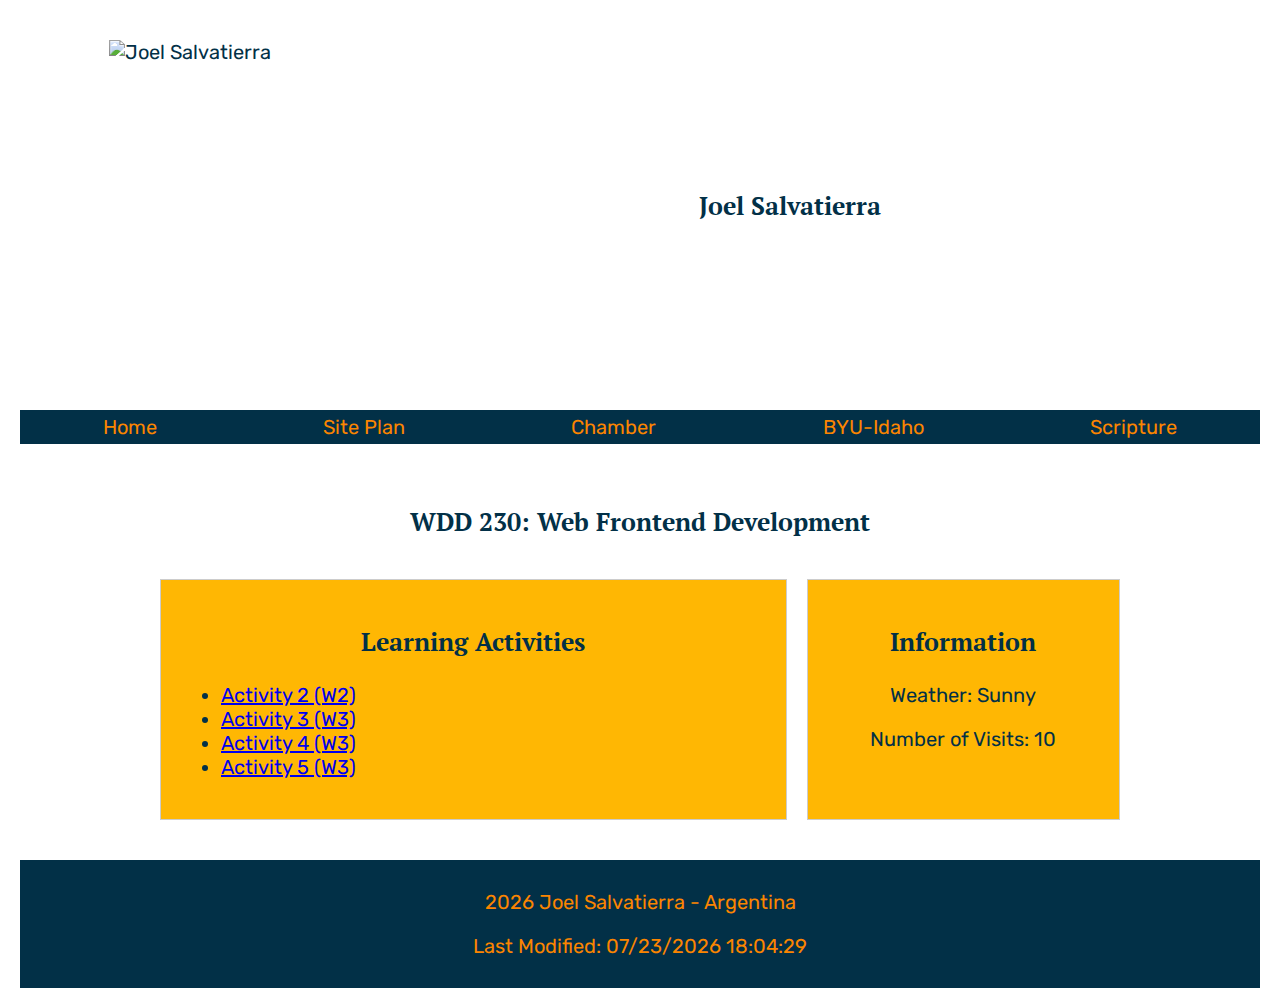
==== index.html @ 6640da7c "j" ====
<!DOCTYPE html>
<html lang="en-US">
<head>
    <meta charset="UTF-8">
    <meta http-equiv="X-UA-Compatible" content="IE=edge">
    <meta name="viewport" content="width=device-width, initial-scale=1">
    <title>Joel Salvatierra - WDD 230 - Web Frontend Development</title>
    <meta name="description"content="This is the WDD 230 - Web Frontend Development course assignment portal made by Joel Salvatierra. Here we will apply the knowdlege adquired in the course, all it will be made by me Joel Salvatierra, and will be view by the course assigned." />
    <meta name="author" content="Joel Salvatierra" />
    <link rel="icon" href="images/favicon.ico">
    <link rel="stylesheet" href="styles/normalize.css">
    <link rel="stylesheet" type="text/css" href="styles/base.css" />
    <meta property="og:title" content="Joel Salvatierra" />
    <meta property="og:type" content="website" />
    <meta property="og:image" content="images/bsas.jpg" />
    <meta property="og:url" content="https://jsalvatierrajkl.github.io/wdd230/" />
</head>
<body>
    <header>
        <img src="images/ME.png" alt="Joel Salvatierra" id="headerimage">
        <h1>Joel Salvatierra</h1>        
    </header>
    
    <nav>
        <button id="menu"></button>
        <ul class="navigation">
            <li><a href="/wdd230/index.html">Home</a></li>
            <li><a href="/WDD230/">Site Plan</a></li>
            <li><a href="chamber/">Chamber</a></li>
            <li><a href="https://www.byui.edu/" target="_blank">BYU-Idaho</a></li>
            <li><a href="https://www.churchofjesuschrist.org/study/scriptures" target="_blank">Scripture</a></li>
        </ul>
    </nav>
    
    <main>
        <h2 id="course-title">WDD 230: Web Frontend Development</h2>
        <section id="card-container">
            <section class="card">
                <h3 id="LA-title">Learning Activities</h3>
                <ul>
                    <li><a href="/lesson2/design-principles.html">Activity 2 (W2)</a></li>
                    <li><a href="/lesson3/week03.html">Activity 3 (W3)</a></li>
                    <li><a href="https://codepen.io/JSalvatierrajkl/pen/ZEVoego">Activity 4 (W3)</a></li>
                    <li><a href="https://codepen.io/JSalvatierrajkl/pen/JjwvNbQ">Activity 5 (W3)</a></li>
                    <!-- Add more activities as needed -->
                </ul>
            </section>

            <section class="card" id="information-card">
                <h3>Information</h3>
                <!-- Placeholder information about weather, number of visits to the page, etc -->
                <p>Weather: Sunny</p>
                <p>Number of Visits: 10</p>
            </section>
        </section>
    </main>
    
    <footer>
        <p> <span id="currentYear"></span> Joel Salvatierra - Argentina</p>
        <p id="lastModified"></p>
    </footer>

    <script src="scripts/script.js"></script>
</body>
</html>
---- styles/base.css ----
@import url('https://fonts.googleapis.com/css2?family=PT+Serif&family=Rubik:wght@300;400;500&display=swap');
/*Colors: #8ECAE6; #219EBC; #023047; #FFB703; #FB8500*/

body {
    background-color: white;
    color: #023047;
    margin: 10px;
    padding: 10px;
}

#headerimage {
    height: 330px;
}
#menu{
    display: none;
}
main {
    max-width: 1500px;
    margin: 0 auto;
    padding: 20px;
    display: grid;
}

#card-container{
    width: 80%;
    margin: 0 auto;
    padding: 20px;
    display: grid;
    grid-template-columns: 2fr 1fr;
    grid-gap: 20px; /* Add spacing between columns */
}
.card {
    border: 1px solid #ccc;
    padding: 20px;
    background-color: #FFB703;  
}
#course-title {
    text-align: center;
}



#information-card {
    border: 1px solid #ccc;
    padding: 20px;
    text-align: center;
}

#LA-title{
    text-align: center;
}


@media screen and (max-width: 1000px) {
    .form {
        margin: 0 auto;
        margin-top: 50px;
        border-radius: 5px;
        color: white;
        background-color: #275434;
        padding: 20px;
        width: 350px;
        font-family: "Rubik Dirt", Arial, sans-serif;;
      }
    
    #headerimage {
        height: 7em;
        width: 7em;
    }
    
    main {
        max-width: 1000px;
        min-width: fit-content;
        margin: 0 auto;
        padding: 20px;
        display: block;
    }
    
    #course-title {
        text-align: center;
    }
    #card-container{
        max-width: 1000px;
        margin: 0 auto;
        padding: 20px;
        display: block;
        margin-bottom: 20px; 
    }
    .card {
        border: 1px solid #ccc;
        padding: 20px;
        background-color: #FFB703; 
        margin-bottom: 25px 
    }
    
    /* small view navigation */
    #menu {
        display: block;
    	font-size: 1.5rem;
    	border: 1px solid rgba(0,0,0,.3);
    	padding: 3px 7px 6px;
    	background-color: #023047;
    	color: #FFB703;
     	position: absolute;
      top: 10px; 
      right: 10px; 
    }

    #menu::before {
    	content: "☰";
    }

    #menu.open::before {
    	content: "✖";
    }

    .navigation {
    	display: flex;
    	flex-direction: column;
    	list-style: none;
    	background-color: #023047;
    	color: #FB8500;
    }
    .navigation li {
    	display: none;
    }
    .navigation li a {
    	display: block;
    	padding: 1rem;
    	text-align: center;
    	text-decoration: none;
    	color: #FB8500;
    }
    .navigation li a:hover {
    	background-color: #FB8500;
    	color: #023047;
    	font-weight: 700;
    }

    /* when the button is clicked - the open class is toggle (added/removed) and accounted for here */
    .open li {
    	display: block;
    	width: 100%;
    }
    .open li a {
    	display: block;
    }

    .active::before {
    	content: "📍 ";
    }

    .stuff {
    	margin: .5m;
    	border: 1px solid rgba(0,0,0,.1);
    	background-color: #bed;
    	max-width: 580px;
    	height: 100vh;
    
    }
    .navigation li a.active {
      background-color: #555; 
      font-weight: bold;
    }
}
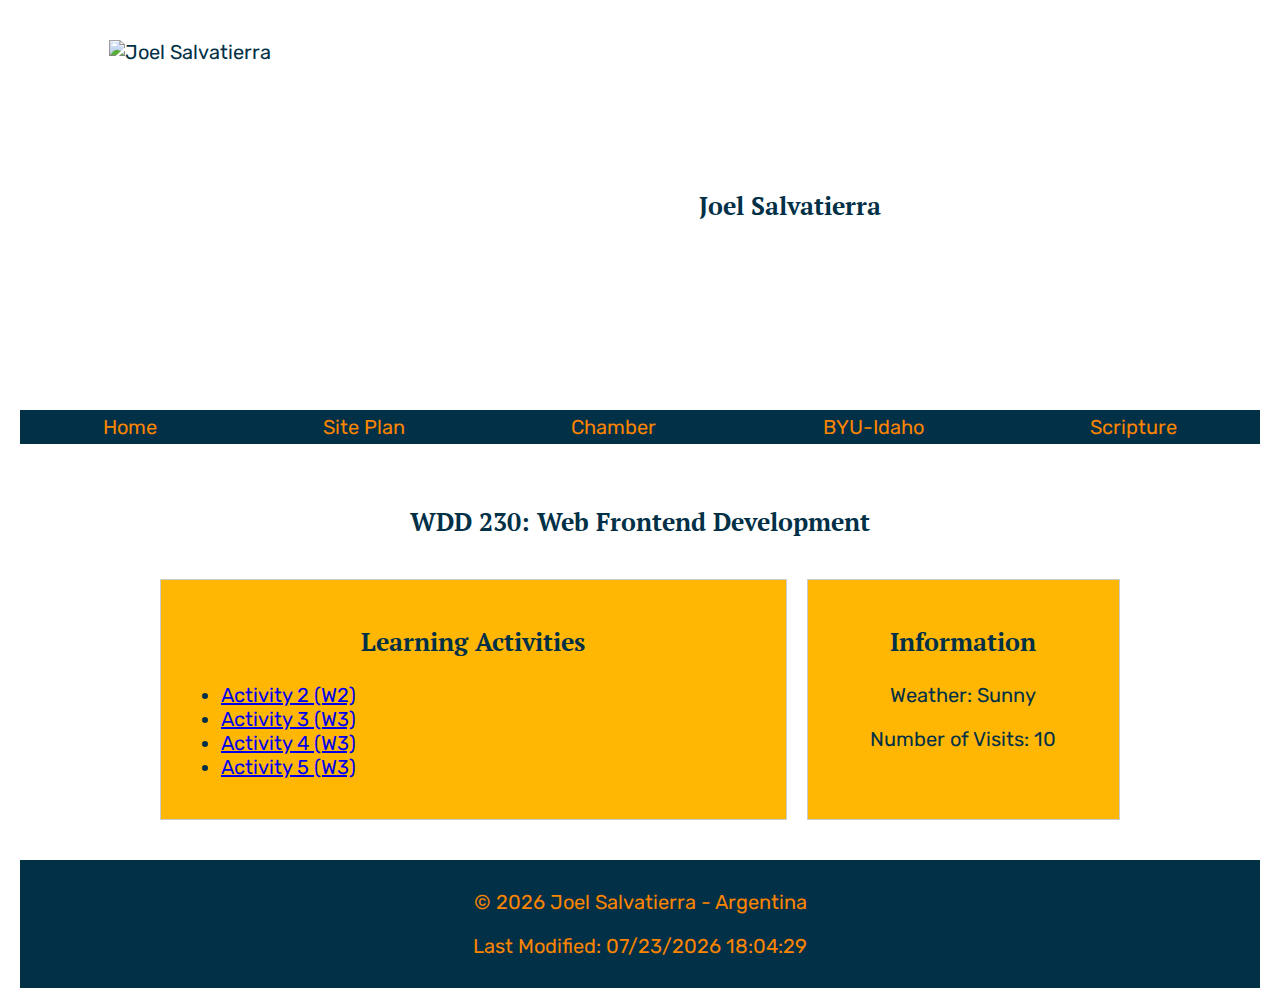
==== commit 7dff9827: "jkl" ====
--- a/index.html
+++ b/index.html
@@ -22,10 +22,9 @@
     </header>
     
     <nav>
-        <button id="menu"></button>
-        <ul class="navigation">
-            <li><a href="/wdd230/index.html">Home</a></li>
-            <li><a href="/WDD230/">Site Plan</a></li>
+        <ul>
+            <li><a href="/WDD230/index.html">Home</a></li>
+            <li><a href="/WDD230/lesson3/chamber-site-plan.html">Site Plan</a></li>
             <li><a href="chamber/">Chamber</a></li>
             <li><a href="https://www.byui.edu/" target="_blank">BYU-Idaho</a></li>
             <li><a href="https://www.churchofjesuschrist.org/study/scriptures" target="_blank">Scripture</a></li>
@@ -38,8 +37,8 @@
             <section class="card">
                 <h3 id="LA-title">Learning Activities</h3>
                 <ul>
-                    <li><a href="/lesson2/design-principles.html">Activity 2 (W2)</a></li>
-                    <li><a href="/lesson3/week03.html">Activity 3 (W3)</a></li>
+                    <li><a href="/WDD230/lesson2/design-principles.html">Activity 2 (W2)</a></li>
+                    <li><a href="/WDD230/lesson3/week03.html">Activity 3 (W3)</a></li>
                     <li><a href="https://codepen.io/JSalvatierrajkl/pen/ZEVoego">Activity 4 (W3)</a></li>
                     <li><a href="https://codepen.io/JSalvatierrajkl/pen/JjwvNbQ">Activity 5 (W3)</a></li>
                     <!-- Add more activities as needed -->
@@ -56,10 +55,10 @@
     </main>
     
     <footer>
-        <p> <span id="currentYear"></span> Joel Salvatierra - Argentina</p>
+        <p>&#169; <span id="currentYear"></span> Joel Salvatierra - Argentina</p>
         <p id="lastModified"></p>
     </footer>
 
-    <script src="scripts/script.js"></script>
+    <script src="scripts/getdates.js"></script>
 </body>
 </html>--- a/styles/base.css
+++ b/styles/base.css
@@ -12,9 +12,7 @@
 #headerimage {
     height: 330px;
 }
-#menu{
-    display: none;
-}
+
 main {
     max-width: 1500px;
     margin: 0 auto;
@@ -65,8 +63,7 @@
       }
     
     #headerimage {
-        height: 7em;
-        width: 7em;
+        height: 10em;
     }
     
     main {
@@ -94,73 +91,5 @@
         margin-bottom: 25px 
     }
     
-    /* small view navigation */
-    #menu {
-        display: block;
-    	font-size: 1.5rem;
-    	border: 1px solid rgba(0,0,0,.3);
-    	padding: 3px 7px 6px;
-    	background-color: #023047;
-    	color: #FFB703;
-     	position: absolute;
-      top: 10px; 
-      right: 10px; 
-    }
 
-    #menu::before {
-    	content: "☰";
-    }
-
-    #menu.open::before {
-    	content: "✖";
-    }
-
-    .navigation {
-    	display: flex;
-    	flex-direction: column;
-    	list-style: none;
-    	background-color: #023047;
-    	color: #FB8500;
-    }
-    .navigation li {
-    	display: none;
-    }
-    .navigation li a {
-    	display: block;
-    	padding: 1rem;
-    	text-align: center;
-    	text-decoration: none;
-    	color: #FB8500;
-    }
-    .navigation li a:hover {
-    	background-color: #FB8500;
-    	color: #023047;
-    	font-weight: 700;
-    }
-
-    /* when the button is clicked - the open class is toggle (added/removed) and accounted for here */
-    .open li {
-    	display: block;
-    	width: 100%;
-    }
-    .open li a {
-    	display: block;
-    }
-
-    .active::before {
-    	content: "📍 ";
-    }
-
-    .stuff {
-    	margin: .5m;
-    	border: 1px solid rgba(0,0,0,.1);
-    	background-color: #bed;
-    	max-width: 580px;
-    	height: 100vh;
-    
-    }
-    .navigation li a.active {
-      background-color: #555; 
-      font-weight: bold;
-    }
 }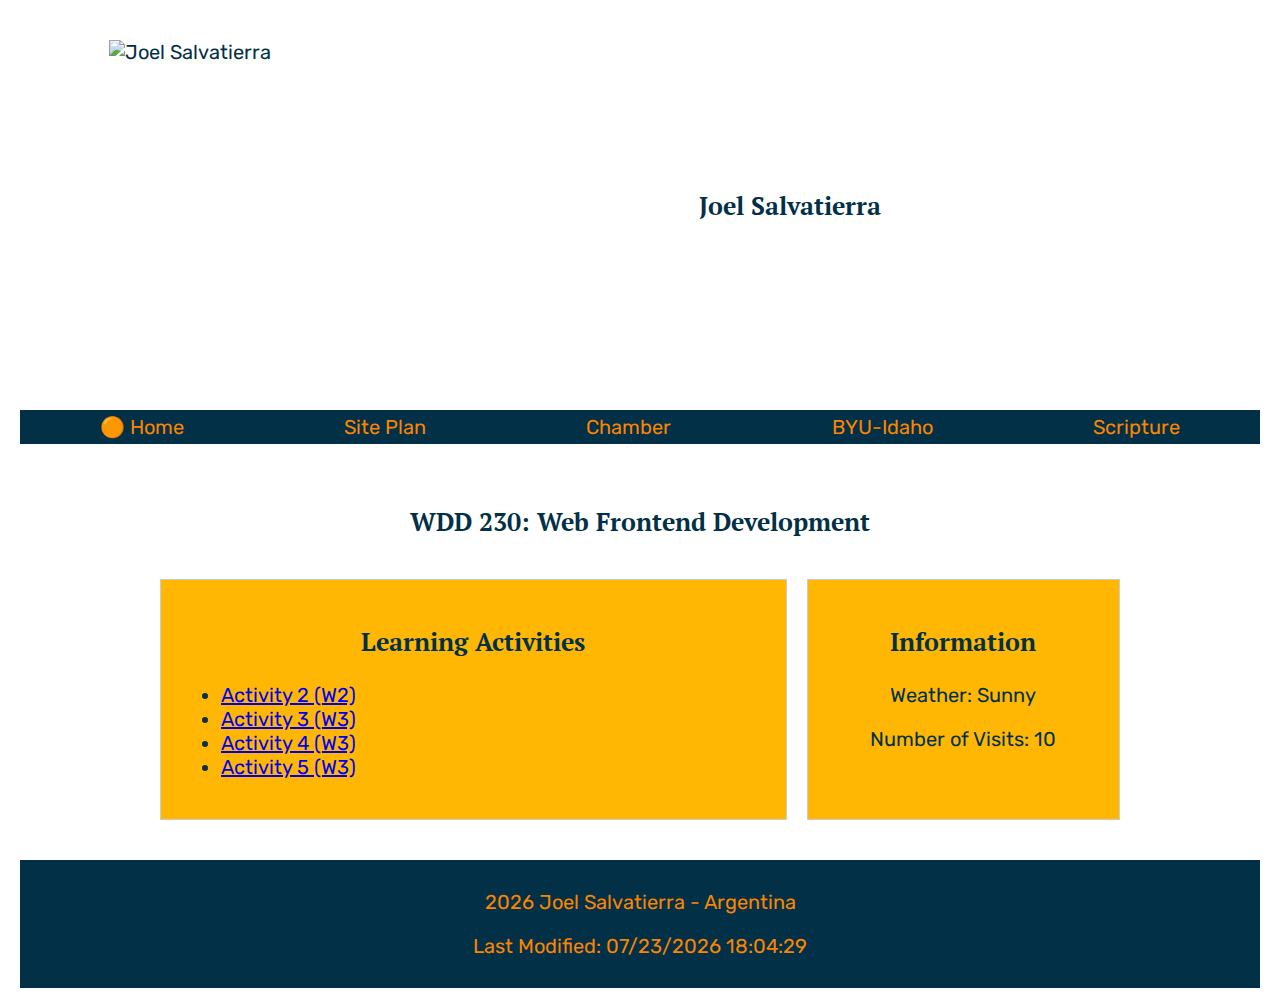
==== commit 5176462a: "jkl" ====
--- a/index.html
+++ b/index.html
@@ -22,9 +22,10 @@
     </header>
     
     <nav>
-        <ul>
-            <li><a href="/WDD230/index.html">Home</a></li>
-            <li><a href="/WDD230/lesson3/chamber-site-plan.html">Site Plan</a></li>
+        <button id="menu"></button>
+        <ul class="navigation">
+            <li><a href="/index.html" class="active">Home</a></li>
+            <li><a href="/lesson3/chamber-site-plan.html">Site Plan</a></li>
             <li><a href="chamber/">Chamber</a></li>
             <li><a href="https://www.byui.edu/" target="_blank">BYU-Idaho</a></li>
             <li><a href="https://www.churchofjesuschrist.org/study/scriptures" target="_blank">Scripture</a></li>
@@ -37,8 +38,8 @@
             <section class="card">
                 <h3 id="LA-title">Learning Activities</h3>
                 <ul>
-                    <li><a href="/WDD230/lesson2/design-principles.html">Activity 2 (W2)</a></li>
-                    <li><a href="/WDD230/lesson3/week03.html">Activity 3 (W3)</a></li>
+                    <li><a href="/lesson2/design-principles.html">Activity 2 (W2)</a></li>
+                    <li><a href="/lesson3/week03.html">Activity 3 (W3)</a></li>
                     <li><a href="https://codepen.io/JSalvatierrajkl/pen/ZEVoego">Activity 4 (W3)</a></li>
                     <li><a href="https://codepen.io/JSalvatierrajkl/pen/JjwvNbQ">Activity 5 (W3)</a></li>
                     <!-- Add more activities as needed -->
@@ -55,10 +56,10 @@
     </main>
     
     <footer>
-        <p>&#169; <span id="currentYear"></span> Joel Salvatierra - Argentina</p>
+        <p> <span id="currentYear"></span> Joel Salvatierra - Argentina</p>
         <p id="lastModified"></p>
     </footer>
 
-    <script src="scripts/getdates.js"></script>
+    <script src="scripts/script.js"></script>
 </body>
 </html>--- a/styles/base.css
+++ b/styles/base.css
@@ -12,7 +12,9 @@
 #headerimage {
     height: 330px;
 }
-
+#menu{
+    display: none;
+}
 main {
     max-width: 1500px;
     margin: 0 auto;
@@ -49,6 +51,10 @@
     text-align: center;
 }
 
+.active::before {
+    content: "🟠 ";
+}
+
 
 @media screen and (max-width: 1000px) {
     .form {
@@ -63,7 +69,8 @@
       }
     
     #headerimage {
-        height: 10em;
+        height: 7em;
+        width: 7em;
     }
     
     main {
@@ -91,5 +98,8 @@
         margin-bottom: 25px 
     }
     
-
+    /*small view navigation*/
+    #menu {
+        display: block;
+    }
 }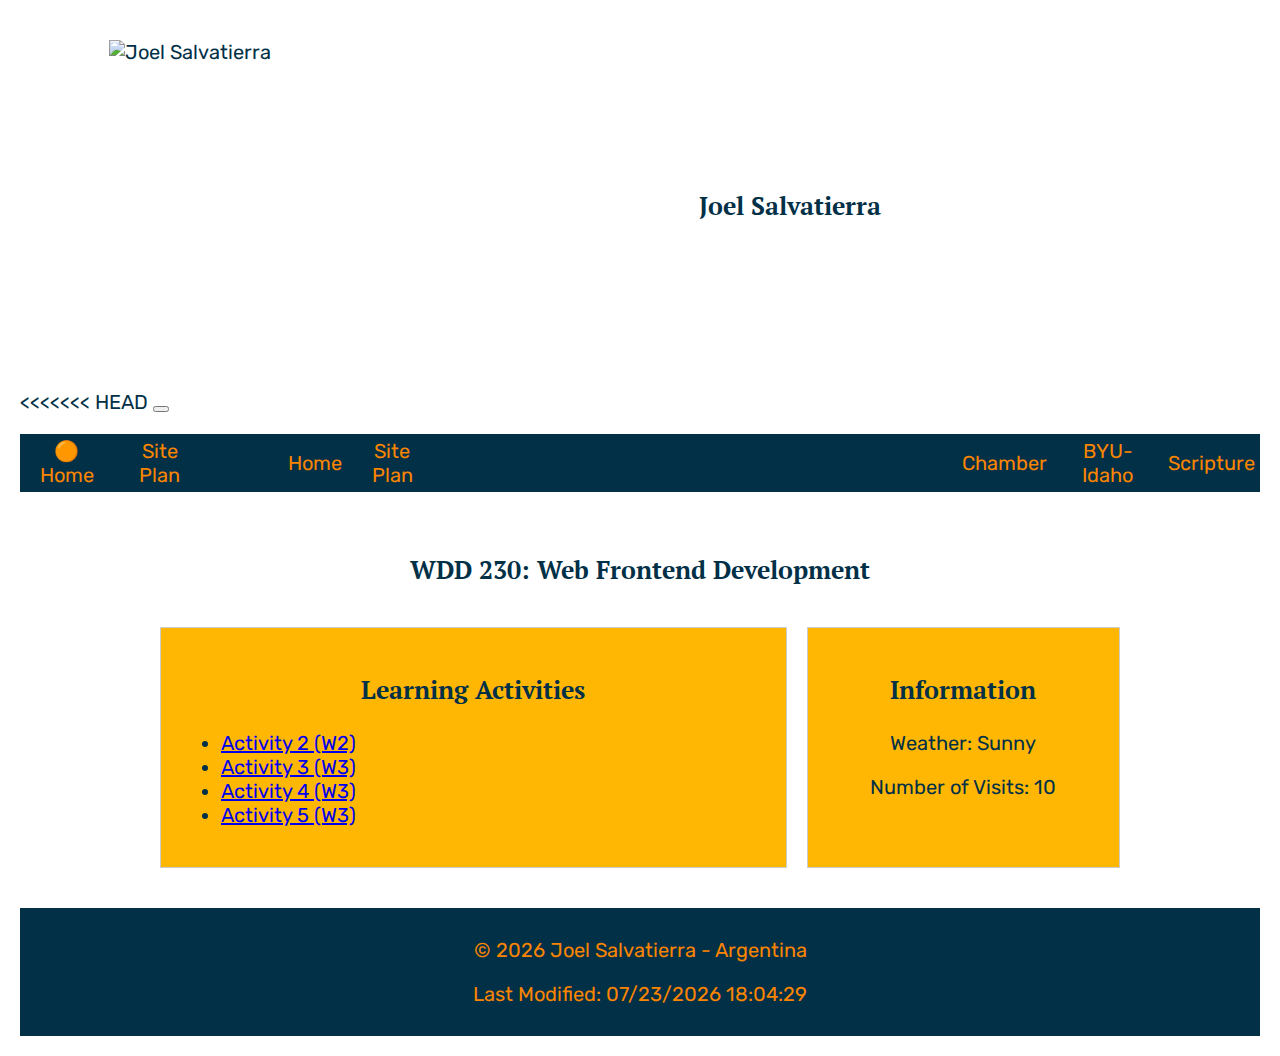
==== commit 54d9abe8: "Merge branch 'main' of https://github.com/JSalvatierrajkl/wdd230" ====
--- a/index.html
+++ b/index.html
@@ -22,10 +22,16 @@
     </header>
     
     <nav>
+<<<<<<< HEAD
         <button id="menu"></button>
         <ul class="navigation">
             <li><a href="/index.html" class="active">Home</a></li>
             <li><a href="/lesson3/chamber-site-plan.html">Site Plan</a></li>
+=======
+        <ul>
+            <li><a href="/WDD230/index.html">Home</a></li>
+            <li><a href="/WDD230/lesson3/chamber-site-plan.html">Site Plan</a></li>
+>>>>>>> 7dff9827dce554f5a0f7bfd0a63ac7669e903a68
             <li><a href="chamber/">Chamber</a></li>
             <li><a href="https://www.byui.edu/" target="_blank">BYU-Idaho</a></li>
             <li><a href="https://www.churchofjesuschrist.org/study/scriptures" target="_blank">Scripture</a></li>
@@ -38,8 +44,8 @@
             <section class="card">
                 <h3 id="LA-title">Learning Activities</h3>
                 <ul>
-                    <li><a href="/lesson2/design-principles.html">Activity 2 (W2)</a></li>
-                    <li><a href="/lesson3/week03.html">Activity 3 (W3)</a></li>
+                    <li><a href="/WDD230/lesson2/design-principles.html">Activity 2 (W2)</a></li>
+                    <li><a href="/WDD230/lesson3/week03.html">Activity 3 (W3)</a></li>
                     <li><a href="https://codepen.io/JSalvatierrajkl/pen/ZEVoego">Activity 4 (W3)</a></li>
                     <li><a href="https://codepen.io/JSalvatierrajkl/pen/JjwvNbQ">Activity 5 (W3)</a></li>
                     <!-- Add more activities as needed -->
@@ -56,10 +62,10 @@
     </main>
     
     <footer>
-        <p> <span id="currentYear"></span> Joel Salvatierra - Argentina</p>
+        <p>&#169; <span id="currentYear"></span> Joel Salvatierra - Argentina</p>
         <p id="lastModified"></p>
     </footer>
 
-    <script src="scripts/script.js"></script>
+    <script src="scripts/getdates.js"></script>
 </body>
 </html>--- a/styles/base.css
+++ b/styles/base.css
@@ -12,9 +12,7 @@
 #headerimage {
     height: 330px;
 }
-#menu{
-    display: none;
-}
+
 main {
     max-width: 1500px;
     margin: 0 auto;
@@ -69,8 +67,7 @@
       }
     
     #headerimage {
-        height: 7em;
-        width: 7em;
+        height: 10em;
     }
     
     main {
@@ -98,8 +95,12 @@
         margin-bottom: 25px 
     }
     
+<<<<<<< HEAD
     /*small view navigation*/
     #menu {
         display: block;
     }
+=======
+
+>>>>>>> 7dff9827dce554f5a0f7bfd0a63ac7669e903a68
 }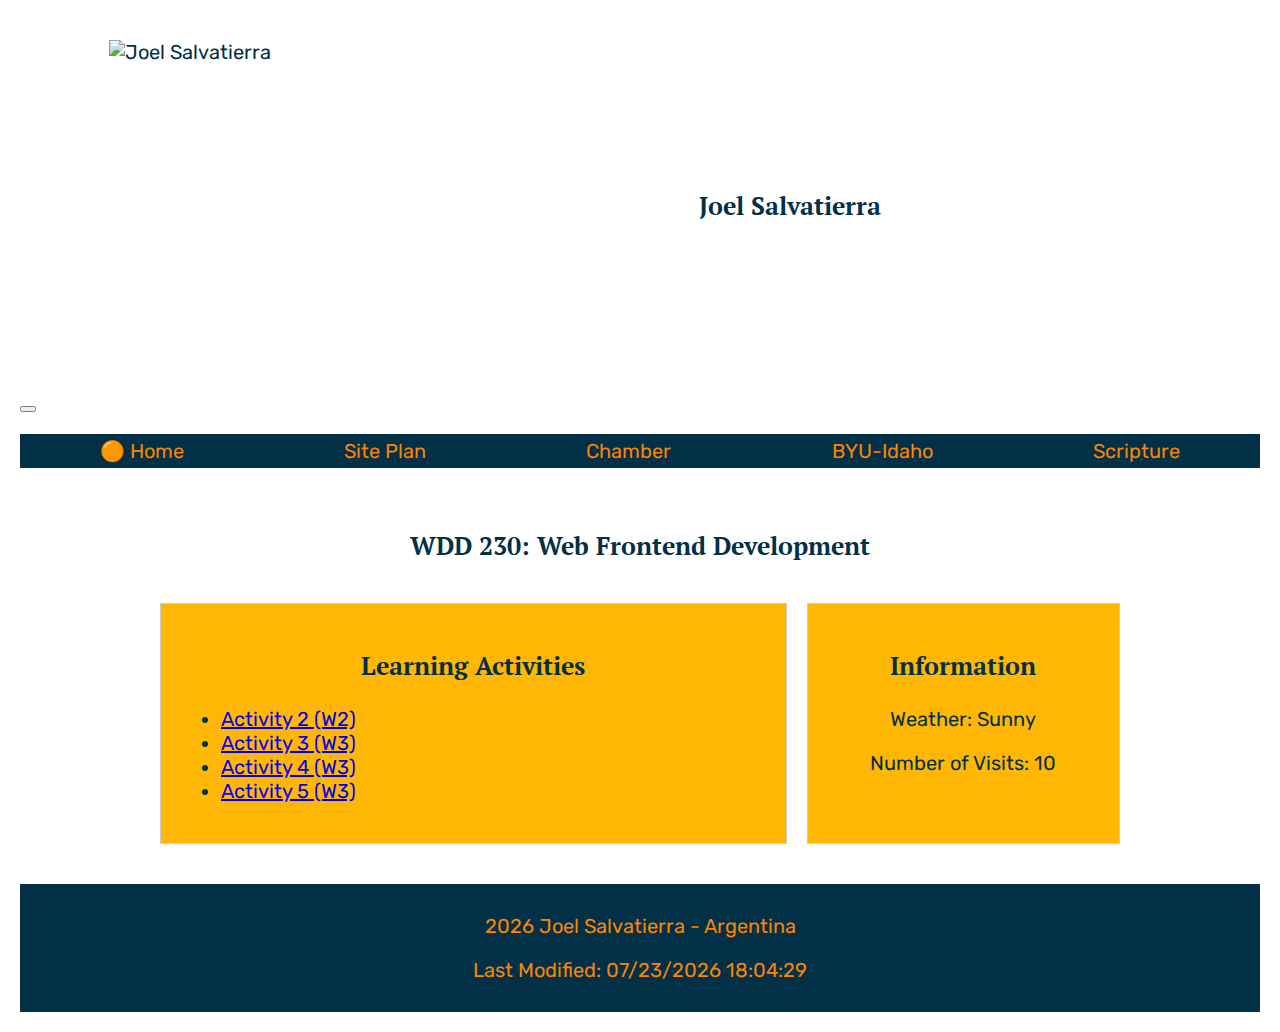
==== commit a768d2dd: "last" ====
--- a/index.html
+++ b/index.html
@@ -22,16 +22,10 @@
     </header>
     
     <nav>
-<<<<<<< HEAD
         <button id="menu"></button>
         <ul class="navigation">
             <li><a href="/index.html" class="active">Home</a></li>
             <li><a href="/lesson3/chamber-site-plan.html">Site Plan</a></li>
-=======
-        <ul>
-            <li><a href="/WDD230/index.html">Home</a></li>
-            <li><a href="/WDD230/lesson3/chamber-site-plan.html">Site Plan</a></li>
->>>>>>> 7dff9827dce554f5a0f7bfd0a63ac7669e903a68
             <li><a href="chamber/">Chamber</a></li>
             <li><a href="https://www.byui.edu/" target="_blank">BYU-Idaho</a></li>
             <li><a href="https://www.churchofjesuschrist.org/study/scriptures" target="_blank">Scripture</a></li>
@@ -39,13 +33,13 @@
     </nav>
     
     <main>
-        <h2 id="course-title">WDD 230: Web Frontend Development</h2>
+        <h2 id="course-title">WDD 230: Web Frontend Development </h2>
         <section id="card-container">
             <section class="card">
                 <h3 id="LA-title">Learning Activities</h3>
                 <ul>
-                    <li><a href="/WDD230/lesson2/design-principles.html">Activity 2 (W2)</a></li>
-                    <li><a href="/WDD230/lesson3/week03.html">Activity 3 (W3)</a></li>
+                    <li><a href="/lesson2/design-principles.html">Activity 2 (W2)</a></li>
+                    <li><a href="/lesson3/week03.html">Activity 3 (W3)</a></li>
                     <li><a href="https://codepen.io/JSalvatierrajkl/pen/ZEVoego">Activity 4 (W3)</a></li>
                     <li><a href="https://codepen.io/JSalvatierrajkl/pen/JjwvNbQ">Activity 5 (W3)</a></li>
                     <!-- Add more activities as needed -->
@@ -62,10 +56,10 @@
     </main>
     
     <footer>
-        <p>&#169; <span id="currentYear"></span> Joel Salvatierra - Argentina</p>
+        <p> <span id="currentYear"></span> Joel Salvatierra - Argentina</p>
         <p id="lastModified"></p>
     </footer>
 
-    <script src="scripts/getdates.js"></script>
+    <script src="scripts/script.js"></script>
 </body>
 </html>--- a/styles/base.css
+++ b/styles/base.css
@@ -95,12 +95,8 @@
         margin-bottom: 25px 
     }
     
-<<<<<<< HEAD
     /*small view navigation*/
     #menu {
         display: block;
     }
-=======
-
->>>>>>> 7dff9827dce554f5a0f7bfd0a63ac7669e903a68
 }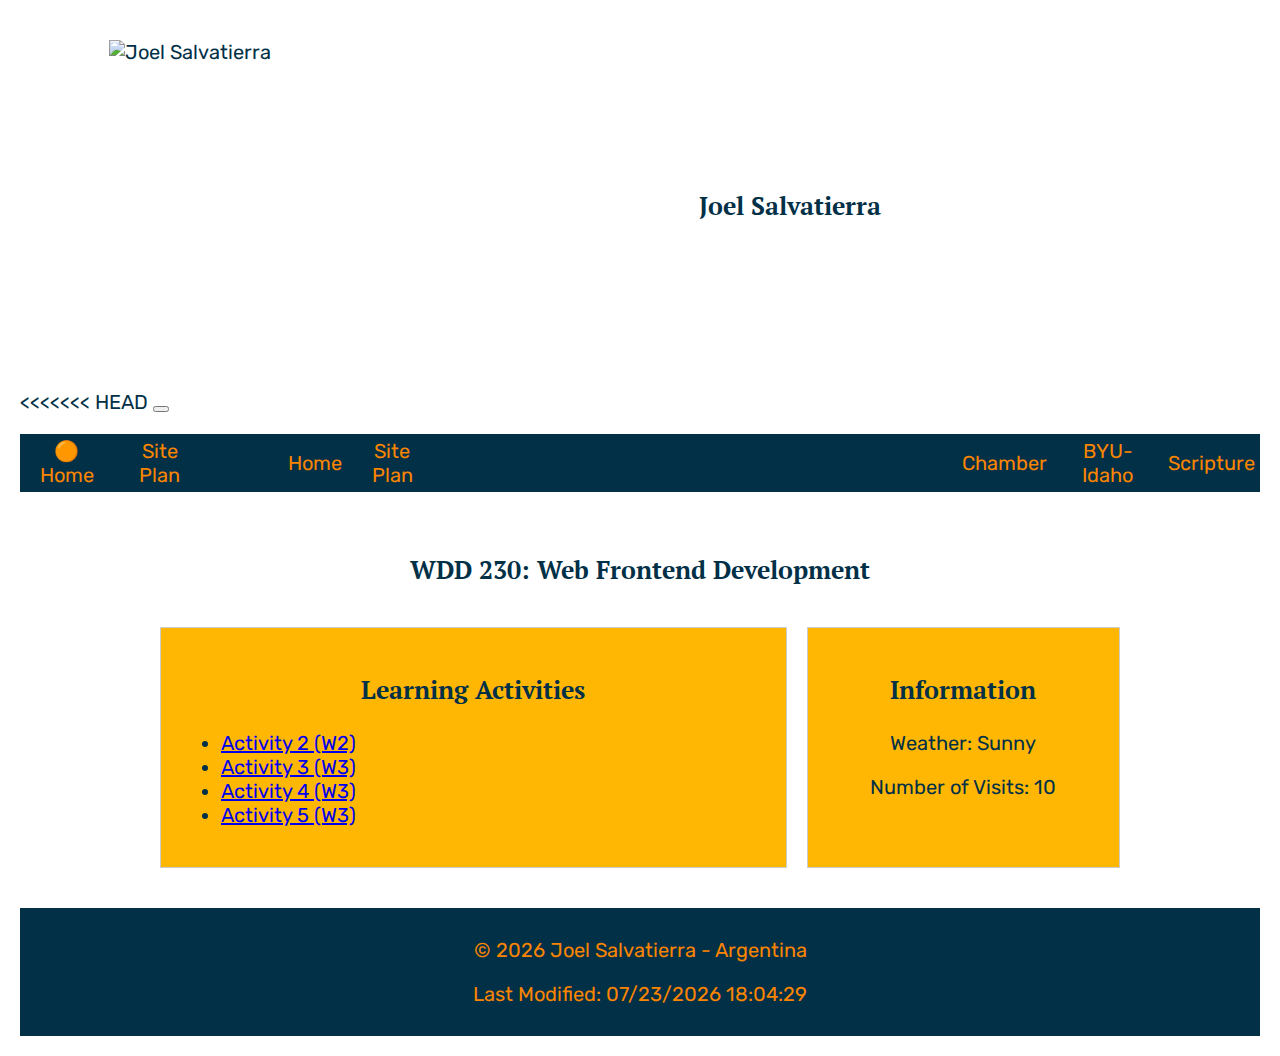
==== commit 7bc23a66: "Merge branch 'main' of https://github.com/JSalvatierrajkl/wdd230" ====
--- a/index.html
+++ b/index.html
@@ -22,10 +22,16 @@
     </header>
     
     <nav>
+<<<<<<< HEAD
         <button id="menu"></button>
         <ul class="navigation">
             <li><a href="/index.html" class="active">Home</a></li>
             <li><a href="/lesson3/chamber-site-plan.html">Site Plan</a></li>
+=======
+        <ul>
+            <li><a href="/WDD230/index.html">Home</a></li>
+            <li><a href="/WDD230/lesson3/chamber-site-plan.html">Site Plan</a></li>
+>>>>>>> 7dff9827dce554f5a0f7bfd0a63ac7669e903a68
             <li><a href="chamber/">Chamber</a></li>
             <li><a href="https://www.byui.edu/" target="_blank">BYU-Idaho</a></li>
             <li><a href="https://www.churchofjesuschrist.org/study/scriptures" target="_blank">Scripture</a></li>
@@ -38,8 +44,8 @@
             <section class="card">
                 <h3 id="LA-title">Learning Activities</h3>
                 <ul>
-                    <li><a href="/lesson2/design-principles.html">Activity 2 (W2)</a></li>
-                    <li><a href="/lesson3/week03.html">Activity 3 (W3)</a></li>
+                    <li><a href="/WDD230/lesson2/design-principles.html">Activity 2 (W2)</a></li>
+                    <li><a href="/WDD230/lesson3/week03.html">Activity 3 (W3)</a></li>
                     <li><a href="https://codepen.io/JSalvatierrajkl/pen/ZEVoego">Activity 4 (W3)</a></li>
                     <li><a href="https://codepen.io/JSalvatierrajkl/pen/JjwvNbQ">Activity 5 (W3)</a></li>
                     <!-- Add more activities as needed -->
@@ -56,10 +62,10 @@
     </main>
     
     <footer>
-        <p> <span id="currentYear"></span> Joel Salvatierra - Argentina</p>
+        <p>&#169; <span id="currentYear"></span> Joel Salvatierra - Argentina</p>
         <p id="lastModified"></p>
     </footer>
 
-    <script src="scripts/script.js"></script>
+    <script src="scripts/getdates.js"></script>
 </body>
 </html>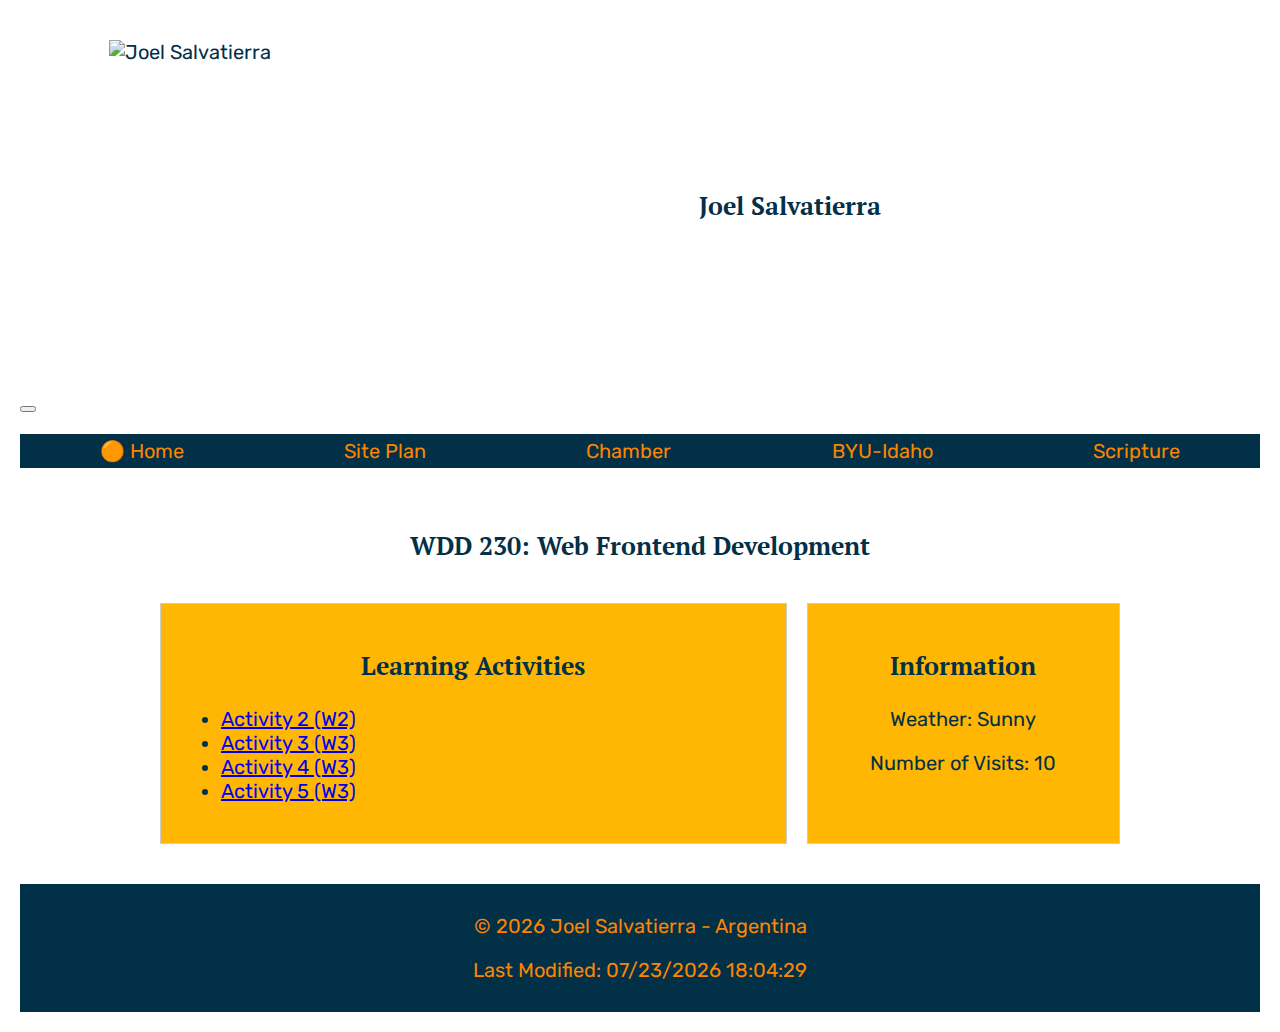
==== commit 7afe304e: "asdf" ====
--- a/index.html
+++ b/index.html
@@ -22,16 +22,10 @@
     </header>
     
     <nav>
-<<<<<<< HEAD
         <button id="menu"></button>
         <ul class="navigation">
             <li><a href="/index.html" class="active">Home</a></li>
             <li><a href="/lesson3/chamber-site-plan.html">Site Plan</a></li>
-=======
-        <ul>
-            <li><a href="/WDD230/index.html">Home</a></li>
-            <li><a href="/WDD230/lesson3/chamber-site-plan.html">Site Plan</a></li>
->>>>>>> 7dff9827dce554f5a0f7bfd0a63ac7669e903a68
             <li><a href="chamber/">Chamber</a></li>
             <li><a href="https://www.byui.edu/" target="_blank">BYU-Idaho</a></li>
             <li><a href="https://www.churchofjesuschrist.org/study/scriptures" target="_blank">Scripture</a></li>
